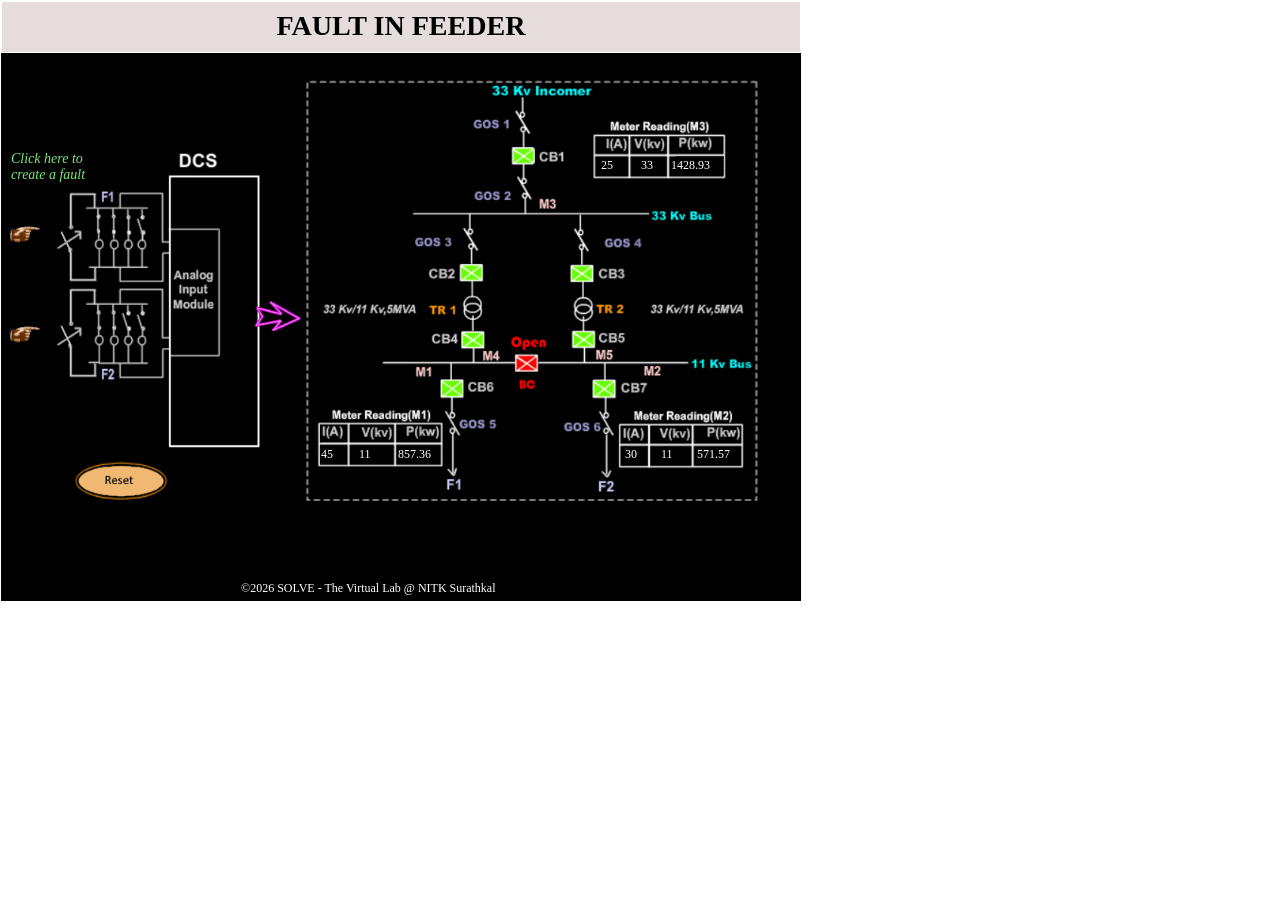
==== simulation/index.html @ ef9d8355 "https://virtual-labs.github.io/virtual-labs/exp-simulation-feeder-nitk click on the link to test you" ====
<!DOCTYPE html>
<html>
<head>
<meta charset="UTF-8">
<title>SOLVE</title>
<link rel="stylesheet" href="css/fault.css" />
<script>
var simsubscreennum=0;
var temp=0;


</script>
</head>

<body style="margin:0; font-family:verdana;">
<div id="simscreen">
<div id="title"><h3>Fault in Feeder</h3></div>

<div class="simsubscreen" id="canvas0">
	<img src="images/main.png" id="main" class="responsive" style="position: absolute; left: 20px; top: 20px;max-width: 800px;"/>
	<img src="images/hand.png" id="hand1" style="position: absolute; left: 5px; top: 170px;width: 35px">
	<img src="images/hand.png" id="hand2" style="position: absolute; left: 5px; top: 270px;width: 35px">
	<img src="images/switchOpen.png" id="f1" style="position: absolute; left: 55px; top: 176px;width: 25px;cursor: pointer" onclick="changeSwitchStatus(this)">
	<img src="images/switchOpen.png" id="f2" style="position: absolute; left: 55px; top: 270px;width: 25px;cursor: pointer;" onclick="changeSwitchStatus(this)">
	<img src="images/arrow.png" id="arr" style="position: absolute; left: 242px; top: 250px;width: 60px; visibility:visible">	
	<img src="images/leftArrow.png" id="leftArrow" style="position: absolute; left: 390px; top: 328px;">	
	<img src="images/leftArrow.png" id="rightArrow" style="position: absolute; left: 655px; top: 312px;transform: rotate(-90deg);">	
	<img src="images/leftArrow.png" id="upArrow" style="position: absolute; left: 545px; top: 120px;transform: rotate(-180deg);">
	<img src="images/reset.png" id="arr" style="position: absolute; left: 70px; top: 410px;width: 100px; cursor: pointer" onclick="resetSwitch();">	
	<div id="info" style="position: absolute; left: 10px; top: 100px;color: rgb(120, 231, 120); width: 80px;font-family: verdana;font-size: 14px;visibility:visible"><i>Click here to create a fault</i></div>
	<p id="mi1" style="position: absolute;left: 320px;top: 384px;font-size: 12px">45</p>
	<p id="mv1" style="position: absolute;left: 358px;top: 384px;font-size: 12px">11</p>
	<p id="mp1" style="position: absolute;left: 397px;top: 384px;font-size: 12px">857.36</p>
	<p id="mi2" style="position: absolute;left: 624px;top: 384px;font-size: 12px">30</p>
	<p id="mv2" style="position: absolute;left: 660px;top: 384px;font-size: 12px">11</p>
	<p id="mp2" style="position: absolute;left: 696px;top: 384px;font-size: 12px">571.57</p>
	<p id="mi3" style="position: absolute;left: 600px;top: 95px;font-size: 12px">0</p>	
	<p id="mv3" style="position: absolute;left: 640px;top: 95px;font-size: 12px">33</p>	
	<p id="mp3" style="position: absolute;left: 670px;top: 95px;font-size: 12px">0</p>
	<div id="meter1Load" style="position: absolute; left: 340px; top: 420px;color: rgb(252, 124, 188); width: 80px;font-family: verdana;font-size: 14px;visibility:visible"></div>
	<div id="meter2Load" style="position: absolute; left: 640px; top: 420px;color: rgb(252, 124, 188); width: 80px;font-family: verdana;font-size: 14px;visibility:visible"></div>
	<div id="meter3Load" style="position: absolute; left: 620px; top: 130px;color: rgb(252, 124, 188); width: 80px;font-family: verdana;font-size: 14px;visibility:visible"></div>
	<img src="images/blue.png" id="leftBlue" style="position: absolute; left: 440px; top: 328px;width: 23px;opacity: 0">
	<img src="images/blue.png" id="rightBlue" style="position: absolute; left: 592px; top: 328px;width: 23px;opacity: 0">
</div>



<div class="parentPopup" id="parentPopup">
	<div class="popup" id="popUpContent">    
		dcdcdd  
	</div>
</div>

 
<div id="copyright"> &copy;<script>document.write(new Date().getFullYear())</script> SOLVE - The Virtual Lab @ NITK Surathkal</div>
</div>
<script type="text/javascript" src="js/fault.js"></script>

<script src="../assets/js/iframeResize.js"></script></body>
</html>
---- simulation/css/fault.css ----
html
{
    -moz-user-select     : none;
    -khtml-user-select   : none;
    -webkit-user-select  : none;
    -o-user-select       : none;
    user-select          : none;
}
.responsive {
	width: 100%;
	height: auto;
  }
#simscreen
{
	position: relative;
	left:0px;
	top:0px;
	height: 600px; 
	width:800px;
	border:solid 1px;
	background-color: black;
	color: white;
}

#title{
	position:relative;
	left: 0px;
	top: 0px;
	height:50px;
	font-size: 24px;
	text-align:center;
	background-color: rgba(241, 231, 231, 0.952);
	font-family: verdana;
	color: White;
	text-transform: uppercase; 
	border: 1px ridge white;
}

#title h3
{  
	padding-top:8px;
	margin:0px;
	color: black;
}	

.simsubscreen
{
	position:absolute;
	left:0px;
	top:50px;
	height:530px;
	width:745px;
}


#nextButton
{
	position:absolute;
	left:750px;
	top:60px;
	cursor:pointer;
}
#prevButton
{
	position:absolute;
	left:710px;
	top:60px;
	cursor:pointer;
	visibility: hidden;
}


#copyright{
	position: absolute;
	/* text-align: center; */
	font-size:12px;
	left: 30%;
	top: 580px;
	
}

.smallFont{
	font-family: verdana;
	font-size: 10px;
	width: 45px;
	z-index: 10;
	color: White;
}

ul li{
	padding: 5px;
	list-style-type: none;
}

ul li::before {
	content: "\2022";
	color: yellow;
	font-weight: bold;
	display: inline-block; 
	width: 1em;
	margin-left: -1em;
  }


td li{
	margin-left: 15px;
	padding-right: 45px;
	list-style-type: none;
}

td li::before {
	content: "\2022";
	color: red;
	font-weight: bold;
	display: inline-block; 
	width: 1em;
	margin-left: -1em;
  }

  #sim{
	  transition: opacity;
	  transition-duration: 3s;
  }
 
.parentPopup{
width: 800px;
height: 600px;
background-color: rgba(253, 249, 249, 0);
z-index: 101;
position: fixed;
display: none;
}
.popup{
	width: 30%;
	margin-left: 35%;
	height: auto;
	background-color: rgb(235, 144, 8);
	/* padding-top: 30px; */
	padding-bottom: 30px;
	/* padding-left: 30px; */
	z-index: 101;
	margin-top: 200px;
	border-radius: 5px;

	/* text-align: center; */
}
.popUpContent{
	text-align: justify;
}

.close{
	float:left;
	background-color: rgb(245, 236, 236);
	color: rgb(15, 14, 14);
	font-size: 14px;
	/* padding-left: 5px; */
	/* padding-right: 5px; */
	/* border-radius: 1px; */
	/* box-shadow: 0px 0px 1px 1px rgba(99,98,99,0.53); */
	cursor: pointer;
	width: 100%;
}
  @keyframes move{
	 0% {
		  	transform: translate(-10px,0px); 
			transform: scaleX(1.5);
		}
	100%{
		transform: translate(-25px,0px); 
		transform: scaleX(1);
	}
  }
  @-webkit-keyframes move{
	 0% {
		  	transform: translate(-10px,0px); 
			transform: scaleX(1.5);
		}
	100%{
		transform: translate(-25px,0px); 
		transform: scaleX(1);
	}
  }

  @keyframes moveArrow{
	0% {
			transform: translate(0px,0px); 
	   }
   100%{
	   transform: translate(25px,0px); 
   }
 }
 @-webkit-keyframes moveArrow{
	0% {
		transform: translate(0px,0px); 
   }
	100%{
	transform: translate(25px,0px); 
	}
 }
  @keyframes moveHand{
	0% {
		transform: translate(0px,0px); 
   }
	25%{
	transform: translate(15px,0px); 
	}
	50%{
	transform: translate(0px,0px); 
	}
	70%{
	transform: translate(15px,0px); 
	}
	100%{
	transform: translate(15px,0px); 
	}
 }
 @-webkit-keyframes moveHand{
	0% {
		transform: translate(0px,0px); 
   }
	25%{
	transform: translate(15px,0px); 
	}
	50%{
	transform: translate(0px,0px); 
	}
	70%{
	transform: translate(15px,0px); 
	}
	100%{
	transform: translate(15px,0px); 
	}
 }
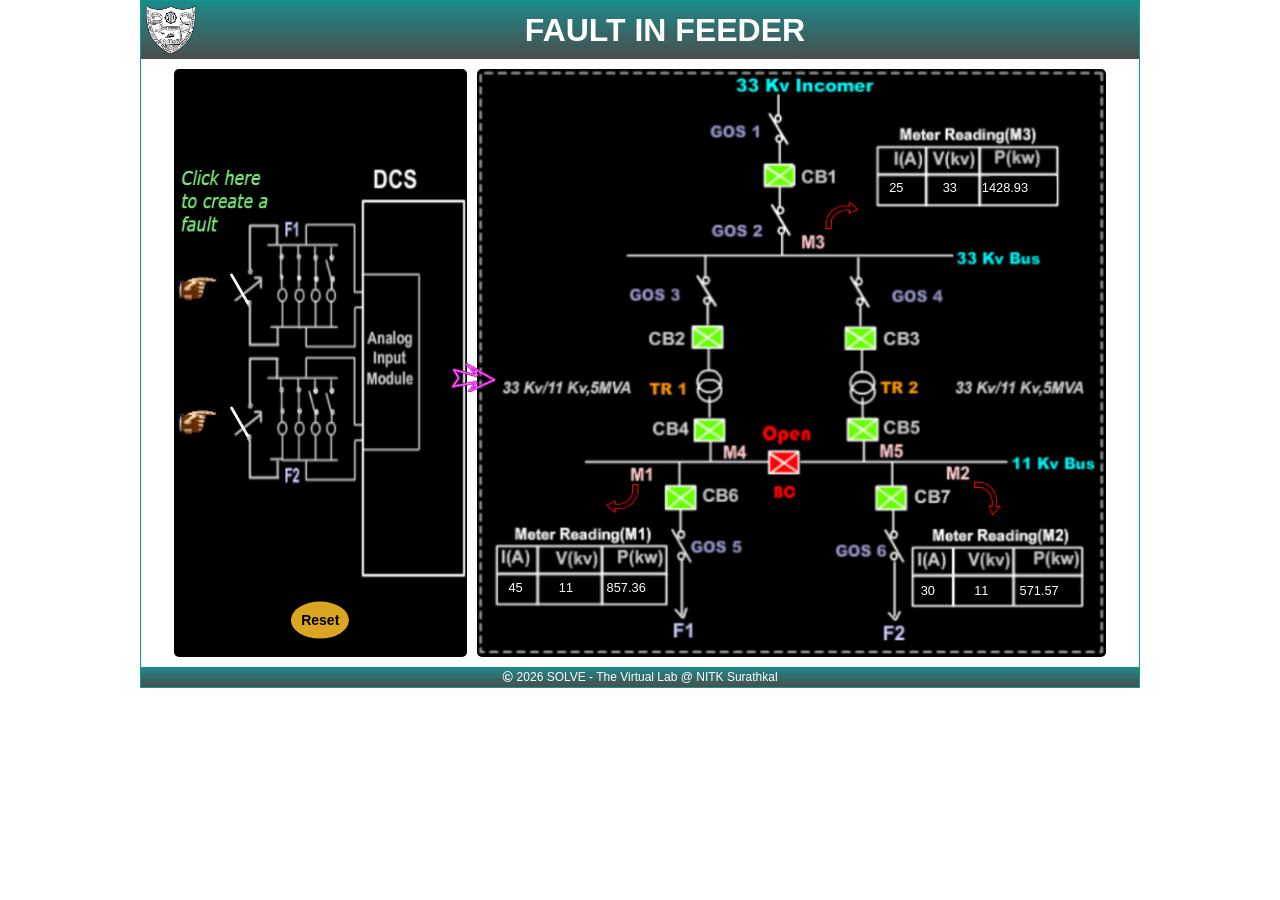
==== commit b592c98b: "https://virtual-labs.github.io/virtual-labs/exp-simulation-feeder-nitk click on the link to test you" ====
--- a/simulation/index.html
+++ b/simulation/index.html
@@ -1,61 +1,80 @@
 <!DOCTYPE html>
-<html>
-<head>
-<meta charset="UTF-8">
-<title>SOLVE</title>
-<link rel="stylesheet" href="css/fault.css" />
-<script>
-var simsubscreennum=0;
-var temp=0;
+<html lang="en">
+  <head>
+    <meta charset="UTF-8" />
+    <meta name="viewport" content="width=device-width, initial-scale=1.0" />
+    <title>SOLVE -SA</title>
+    <link rel="stylesheet" href="./css/style.css" />
+    <script defer src="./js/fault.js"></script>
+  </head>
+  <body>
+    <div class="container">
+      <div class="title">
+        <img src="./images/logo_nitk.png" alt="logo" class="logo" />
+        <h1>Fault in feeder</h1>
+      </div>
+      <div class="main">
+        <div class="dcs">
+          <img src="./images/dcs.png" alt="DCS" class="dcs-setup" />
+          <img src="./images/sw.png" alt="switch" class="sw sw1 switch-open" />
+          <img src="./images/sw.png" alt="switch" class="sw sw2 switch-open" />
+          <img src="./images/hand.png" alt="hand" class="hand hand1" />
+          <img src="./images/hand.png" alt="hand" class="hand hand2" />
+          <div class="reset">Reset</div>
+        </div>
 
-
-</script>
-</head>
-
-<body style="margin:0; font-family:verdana;">
-<div id="simscreen">
-<div id="title"><h3>Fault in Feeder</h3></div>
-
-<div class="simsubscreen" id="canvas0">
-	<img src="images/main.png" id="main" class="responsive" style="position: absolute; left: 20px; top: 20px;max-width: 800px;"/>
-	<img src="images/hand.png" id="hand1" style="position: absolute; left: 5px; top: 170px;width: 35px">
-	<img src="images/hand.png" id="hand2" style="position: absolute; left: 5px; top: 270px;width: 35px">
-	<img src="images/switchOpen.png" id="f1" style="position: absolute; left: 55px; top: 176px;width: 25px;cursor: pointer" onclick="changeSwitchStatus(this)">
-	<img src="images/switchOpen.png" id="f2" style="position: absolute; left: 55px; top: 270px;width: 25px;cursor: pointer;" onclick="changeSwitchStatus(this)">
-	<img src="images/arrow.png" id="arr" style="position: absolute; left: 242px; top: 250px;width: 60px; visibility:visible">	
-	<img src="images/leftArrow.png" id="leftArrow" style="position: absolute; left: 390px; top: 328px;">	
-	<img src="images/leftArrow.png" id="rightArrow" style="position: absolute; left: 655px; top: 312px;transform: rotate(-90deg);">	
-	<img src="images/leftArrow.png" id="upArrow" style="position: absolute; left: 545px; top: 120px;transform: rotate(-180deg);">
-	<img src="images/reset.png" id="arr" style="position: absolute; left: 70px; top: 410px;width: 100px; cursor: pointer" onclick="resetSwitch();">	
-	<div id="info" style="position: absolute; left: 10px; top: 100px;color: rgb(120, 231, 120); width: 80px;font-family: verdana;font-size: 14px;visibility:visible"><i>Click here to create a fault</i></div>
-	<p id="mi1" style="position: absolute;left: 320px;top: 384px;font-size: 12px">45</p>
-	<p id="mv1" style="position: absolute;left: 358px;top: 384px;font-size: 12px">11</p>
-	<p id="mp1" style="position: absolute;left: 397px;top: 384px;font-size: 12px">857.36</p>
-	<p id="mi2" style="position: absolute;left: 624px;top: 384px;font-size: 12px">30</p>
-	<p id="mv2" style="position: absolute;left: 660px;top: 384px;font-size: 12px">11</p>
-	<p id="mp2" style="position: absolute;left: 696px;top: 384px;font-size: 12px">571.57</p>
-	<p id="mi3" style="position: absolute;left: 600px;top: 95px;font-size: 12px">0</p>	
-	<p id="mv3" style="position: absolute;left: 640px;top: 95px;font-size: 12px">33</p>	
-	<p id="mp3" style="position: absolute;left: 670px;top: 95px;font-size: 12px">0</p>
-	<div id="meter1Load" style="position: absolute; left: 340px; top: 420px;color: rgb(252, 124, 188); width: 80px;font-family: verdana;font-size: 14px;visibility:visible"></div>
-	<div id="meter2Load" style="position: absolute; left: 640px; top: 420px;color: rgb(252, 124, 188); width: 80px;font-family: verdana;font-size: 14px;visibility:visible"></div>
-	<div id="meter3Load" style="position: absolute; left: 620px; top: 130px;color: rgb(252, 124, 188); width: 80px;font-family: verdana;font-size: 14px;visibility:visible"></div>
-	<img src="images/blue.png" id="leftBlue" style="position: absolute; left: 440px; top: 328px;width: 23px;opacity: 0">
-	<img src="images/blue.png" id="rightBlue" style="position: absolute; left: 592px; top: 328px;width: 23px;opacity: 0">
-</div>
-
-
-
-<div class="parentPopup" id="parentPopup">
-	<div class="popup" id="popUpContent">    
-		dcdcdd  
-	</div>
-</div>
-
- 
-<div id="copyright"> &copy;<script>document.write(new Date().getFullYear())</script> SOLVE - The Virtual Lab @ NITK Surathkal</div>
-</div>
-<script type="text/javascript" src="js/fault.js"></script>
-
-<script src="../assets/js/iframeResize.js"></script></body>
+        <div class="setup">
+          <img src="./images/main.png" alt="main" class="main-setup" />
+          <span class="m1 ma1">45</span>
+          <span class="m1 mv1">11</span>
+          <span class="m1 mp1">857.36</span>
+          <span class="m2 ma2">30</span>
+          <span class="m2 mv2">11</span>
+          <span class="m2 mp2">571.57</span>
+          <span class="m3 ma3">25</span>
+          <span class="m3 mv3">33</span>
+          <span class="m3 mp3">1428.93</span>
+          <img
+            src="./images/leftArrow.png"
+            alt=""
+            class="red-arrow red-arrow-m1"
+          />
+          <img
+            src="./images/leftArrow.png"
+            alt=""
+            class="red-arrow red-arrow-m2"
+          />
+          <img
+            src="./images/leftArrow.png"
+            alt=""
+            class="red-arrow red-arrow-m3"
+          />
+          <img
+            src="./images/blue.png"
+            alt="blue"
+            class="blue blue--left displayy"
+          />
+          <img
+            src="./images/blue.png"
+            alt="blue"
+            class="blue blue--right displayy"
+          />
+        </div>
+        <div class="arrow">
+          <img src="./images/arrow.png" alt="arrow" class="ar" />
+        </div>
+      </div>
+      <div class="parentPopup displayy" id="parentPopup">
+        <div class="popup" id="popUpContent">sadasd</div>
+        <span class="close"><span>Trip</span><span>X</span></span>
+      </div>
+      <div class="copyright">
+        <span style="font-weight: 900; font-size: 1.4rem">&copy;&nbsp;</span>
+        <script>
+          document.write(new Date().getFullYear());
+        </script>
+        SOLVE - The Virtual Lab @ NITK Surathkal
+      </div>
+    </div>
+  <script src="../assets/js/iframeResize.js"></script></body>
 </html>
--- a/simulation/css/style.css
+++ b/simulation/css/style.css
@@ -0,0 +1,496 @@
+/************************************************/
+/**************GENERAL STYLES****************/
+/************************************************/
+:root {
+  --clr-title-background: #089b93;
+  --clr-title-background2: rgb(8, 195, 185);
+  --clr-title-background3: rgb(65, 116, 114);
+  --clr-text-clr: #ffffff;
+  --clr-container-clr: #9fdeff;
+  --clr-body-clr: #ebe7e7;
+  --clr-side-background2: rgb(28, 138, 138);
+  --clr-side-background3: rgb(75, 77, 77);
+  --clr-side-background4: rgb(237, 242, 242);
+  --clr-instruction: goldenrod;
+}
+*,
+*::before,
+*::after {
+  margin: 0;
+  padding: 0;
+  box-sizing: border-box;
+}
+
+html {
+  font-size: 62.5%;
+  -webkit-tap-highlight-color: transparent;
+}
+
+body {
+  font-family: sans-serif;
+  font-size: 1.6rem;
+  font-weight: 400;
+  line-height: 1.2;
+  padding: 0 2.4rem 2.4rem 2.4rem;
+}
+img,
+svg {
+  max-width: 100%;
+  height: auto;
+}
+
+.container {
+  max-width: 100rem;
+  width: 100%;
+  margin: 0 auto;
+  display: grid;
+  grid-template-columns: 1fr;
+  grid-template-rows: auto auto 2rem;
+  border: 1px solid var(--clr-title-background);
+  /* background-color: black; */
+  /* height: auto; */
+}
+
+.title {
+  width: 100%;
+  display: grid;
+  grid-template-columns: 5rem auto;
+  grid-template-rows: auto;
+  align-items: center;
+  background-image: linear-gradient(
+    to bottom,
+    var(--clr-side-background2),
+    var(--clr-side-background3)
+  );
+  color: var(--clr-text-clr);
+  font-size: 1.6rem;
+  padding: 0.5rem;
+}
+
+h1 {
+  text-transform: uppercase;
+  /* justify-self: center; */
+
+  text-align: center;
+}
+
+.logo {
+  width: 100%;
+  height: auto;
+  display: inline-block;
+}
+.main {
+  padding: 1rem;
+  display: grid;
+  grid-template-columns: 30% auto;
+  gap: 1rem;
+  justify-content: center;
+  position: relative;
+}
+
+.main * {
+  border-radius: 0.5rem;
+  /* box-shadow: 0 1rem 1rem rgba(0, 0, 0, 0.15); */
+}
+
+.main-setup {
+  display: inline-block;
+  height: 100%;
+}
+
+.setup {
+  position: relative;
+}
+
+.m1,
+.m2,
+.m3 {
+  position: absolute;
+  color: #fff;
+  font-size: 80%;
+  display: inline-block;
+}
+
+.m1 {
+  top: 87%;
+}
+
+.m2 {
+  top: 87.5%;
+}
+
+.m3 {
+  top: 19%;
+}
+.ma1 {
+  left: 5%;
+}
+
+.mv1 {
+  left: 13%;
+}
+
+.mp1 {
+  left: 20.6%;
+}
+.ma2 {
+  left: 70.5%;
+}
+
+.mv2 {
+  left: 79%;
+}
+
+.mp2 {
+  left: 86.2%;
+}
+.ma3 {
+  left: 65.5%;
+}
+
+.mv3 {
+  left: 74%;
+}
+
+.mp3 {
+  left: 80.2%;
+}
+
+.red-arrow {
+  position: absolute;
+  width: 8%;
+  height: 6%;
+  animation: blink 0.8s infinite;
+}
+
+.red-arrow-m1 {
+  left: 20%;
+  top: 70%;
+}
+.red-arrow-m2 {
+  left: 77%;
+  top: 69%;
+  transform: rotate(274deg);
+}
+.red-arrow-m3 {
+  left: 53%;
+  top: 22%;
+  transform: rotate(182deg);
+}
+
+.dcs {
+  position: relative;
+}
+
+.reset {
+  position: absolute;
+  left: 50%;
+  bottom: 0;
+  transform: translate(-50%, -50%);
+  background-color: goldenrod;
+  padding: 1rem;
+  border-radius: 50%;
+  color: #000;
+  font-weight: 700;
+  font-size: 1.4rem;
+  cursor: pointer;
+}
+
+.dcs-setup {
+  height: 100%;
+}
+.sw {
+  position: absolute;
+  width: 1%;
+  height: 6%;
+  background-color: white;
+  cursor: pointer;
+}
+
+.sw1 {
+  left: 25.1%;
+  top: 34%;
+}
+.sw2 {
+  left: 25.1%;
+  top: 56.7%;
+}
+
+.hand {
+  position: absolute;
+  width: 15%;
+  height: 6%;
+  animation: move 0.5s infinite reverse;
+}
+
+.hand1 {
+  left: 0%;
+  top: 34%;
+}
+.hand2 {
+  left: 0%;
+  top: 56.7%;
+}
+.arrow {
+  position: absolute;
+  left: 30%;
+  top: 50%;
+  animation: moveArrow 1s infinite reverse;
+}
+.ar {
+  width: 40%;
+}
+
+.copyright {
+  display: flex;
+  align-items: center;
+  justify-content: center;
+  padding: 0.5rem;
+  font-size: 1.2rem;
+  background-image: linear-gradient(
+    to bottom,
+    var(--clr-side-background2),
+    var(--clr-side-background3)
+  );
+  color: var(--clr-text-clr);
+}
+
+.switch-open {
+  transform-origin: bottom;
+  transform: rotate(-30deg);
+}
+
+.blue {
+  position: absolute;
+  width: 5%;
+  height: 5%;
+}
+
+.blue--left {
+  left: 30%;
+  top: 70.2%;
+}
+
+.blue--right {
+  left: 63.3%;
+  top: 70.2%;
+}
+
+.parentPopup {
+  position: absolute;
+  left: 50%;
+  top: 50%;
+  transform: translate(-50%, -50%);
+  width: auto;
+}
+.popup {
+  padding: 5rem;
+  width: 100%;
+  height: 100%;
+  background-color: rgb(235, 144, 8);
+  z-index: 101;
+  border-radius: 5px;
+  color: #ffffff;
+  display: flex;
+  align-items: center;
+  justify-content: center;
+  flex-direction: column;
+}
+.popUpContent {
+  text-align: justify;
+}
+
+.close {
+  display: flex;
+  width: 100%;
+  position: absolute;
+  left: 0;
+  top: 0;
+  background-color: rgb(245, 236, 236);
+  padding: 0.2rem;
+  cursor: pointer;
+  text-align: right;
+  justify-content: space-between;
+}
+
+.displayy {
+  display: none;
+}
+
+.ok {
+  display: inline-block;
+  gap: 1rem;
+  text-align: center;
+  background-color: #fff;
+  color: black;
+  /* margin: 0 auto; */
+  padding: 0.2rem;
+  border-radius: 0.3rem;
+  cursor: pointer;
+}
+
+@keyframes pulsate {
+  0% {
+    transform: scale(1);
+  }
+  50% {
+    transform: scale(1.1);
+  }
+  100% {
+    transform: scale(1);
+  }
+}
+
+@keyframes move {
+  0% {
+    left: 0%;
+  }
+  50% {
+    left: 1%;
+  }
+  100% {
+    left: 2%;
+  }
+}
+@-webkit-keyframes move {
+  0% {
+    left: 0%;
+  }
+  50% {
+    left: 1%;
+  }
+  100% {
+    left: 2%;
+  }
+}
+@keyframes moveArrow {
+  0% {
+    transform: translateX(0%);
+  }
+  50% {
+    transform: translateX(21%);
+  }
+  100% {
+    transform: translateX(22%);
+  }
+}
+@-webkit-keyframes moveArrow {
+  0% {
+    transform: translateX(0%);
+  }
+  50% {
+    transform: translateX(21%);
+  }
+  100% {
+    transform: translateX(22%);
+  }
+}
+
+@keyframes blink {
+  0% {
+    opacity: 0;
+  }
+  50% {
+    opacity: 0.5;
+  }
+  100% {
+    opacity: 1;
+  }
+}
+@-webkit-keyframes blink {
+  0% {
+    opacity: 0;
+  }
+  50% {
+    opacity: 0.5;
+  }
+  100% {
+    opacity: 1;
+  }
+}
+@media (max-width: 48em) {
+  .m1,
+  .m2,
+  .m3 {
+    font-size: 75%;
+  }
+  .title {
+    font-size: 1.4rem;
+  }
+}
+
+@media (max-width: 35em) {
+  .m1,
+  .m2,
+  .m3 {
+    font-size: 62%;
+  }
+  .reset {
+    padding: 0.4rem;
+    font-size: 1.2rem;
+  }
+}
+
+@media (max-width: 29em) {
+  .m1,
+  .m2,
+  .m3 {
+    font-size: 55%;
+  }
+}
+@media (max-width: 24em) {
+  body {
+    padding: 1rem;
+  }
+  .main {
+    padding: 0.2rem;
+    grid-template-columns: 1fr;
+    grid-template-rows: 0.2fr 1fr;
+  }
+  .m1,
+  .m2,
+  .m3 {
+    font-size: 58%;
+  }
+
+  .arrow {
+    left: 40%;
+  }
+  .ar {
+    transform: rotate(85deg);
+  }
+  @keyframes moveArrow {
+    0% {
+      transform: translateY(0%);
+    }
+    50% {
+      transform: translateY(21%);
+    }
+    100% {
+      transform: translateY(22%);
+    }
+  }
+  @-webkit-keyframes moveArrow {
+    0% {
+      transform: translateY(0%);
+    }
+    50% {
+      transform: translateY(21%);
+    }
+    100% {
+      transform: translateY(22%);
+    }
+  }
+  .title {
+    font-size: 1.2rem;
+  }
+  .reset {
+    padding: 0.8rem;
+    font-size: 1.4rem;
+  }
+}
+@media (max-width: 20em) {
+  .title {
+    font-size: 1.2rem;
+  }
+}
